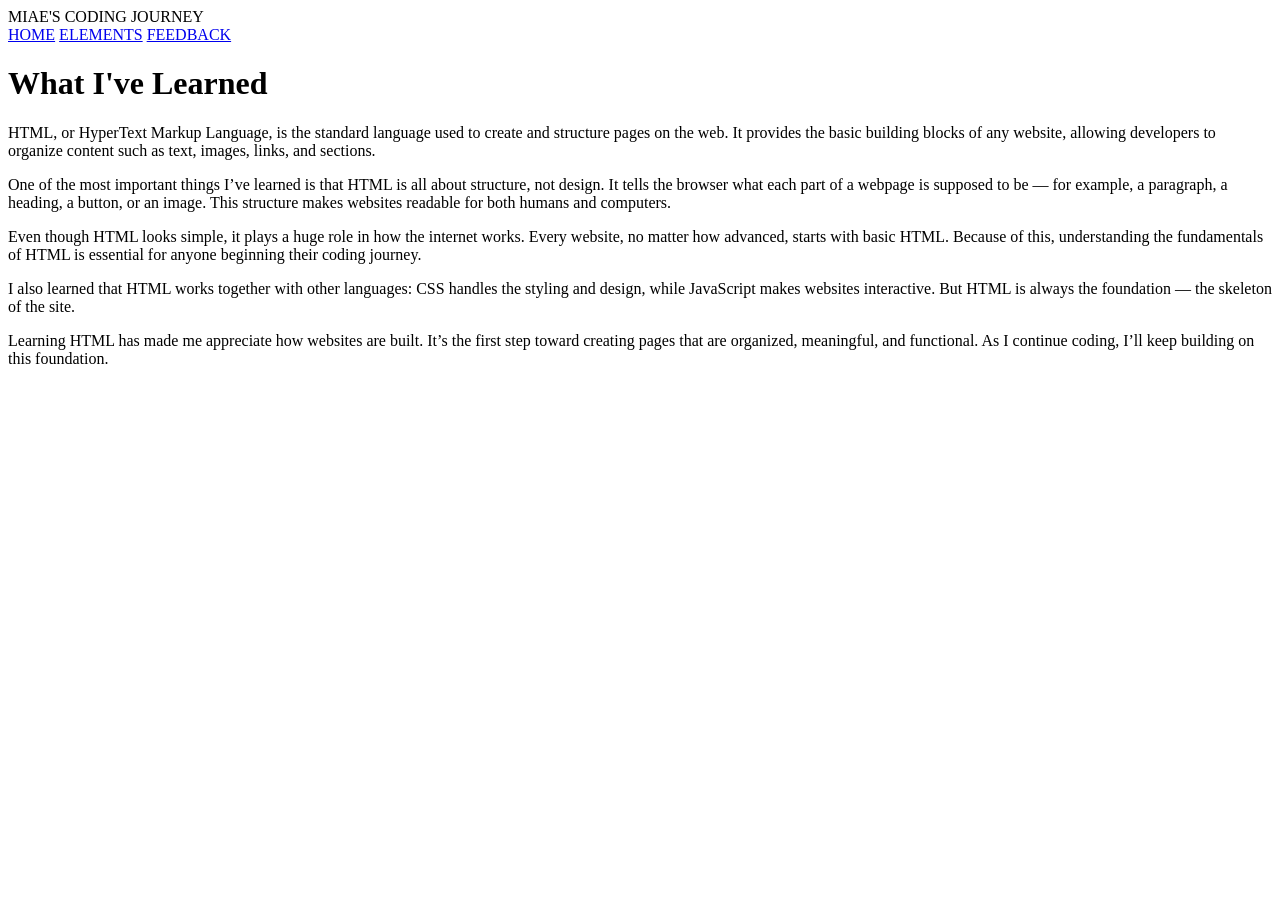
==== index.html @ 439477bd "Rename intro.html to index.html" ====
<!DOCTYPE html>
<html lang="en">
<head>
    <meta charset="UTF-8">
    <meta name="viewport" content="width=device-width, initial-scale=1.0">
    <title>Miae's Coding Journey – What I've Learned</title>
    <link rel="stylesheet" href="style.css">
</head>
<body>

    <header>
        MIAE'S CODING JOURNEY
    </header>

    <nav>
        <a href="index.html">HOME</a>
        <a href="elements.html">ELEMENTS</a>
        <a href="feedback.html">FEEDBACK</a>
    </nav>

    <div class="container">

        <h1>What I've Learned</h1>

        <p>
            HTML, or HyperText Markup Language, is the standard language used to create and structure pages on the web. 
            It provides the basic building blocks of any website, allowing developers to organize content such as 
            text, images, links, and sections.
        </p>

        <p>
            One of the most important things I’ve learned is that HTML is all about structure, not design. 
            It tells the browser what each part of a webpage is supposed to be — for example, a paragraph, a heading, 
            a button, or an image. This structure makes websites readable for both humans and computers.
        </p>

        <p>
            Even though HTML looks simple, it plays a huge role in how the internet works. 
            Every website, no matter how advanced, starts with basic HTML. Because of this, understanding the 
            fundamentals of HTML is essential for anyone beginning their coding journey.
        </p>

        <p>
            I also learned that HTML works together with other languages: CSS handles the styling and design, 
            while JavaScript makes websites interactive. But HTML is always the foundation — the skeleton of the site.
        </p>

        <p>
            Learning HTML has made me appreciate how websites are built. 
            It’s the first step toward creating pages that are organized, meaningful, and functional. 
            As I continue coding, I’ll keep building on this foundation.
        </p>

    </div>

</body>
</html>
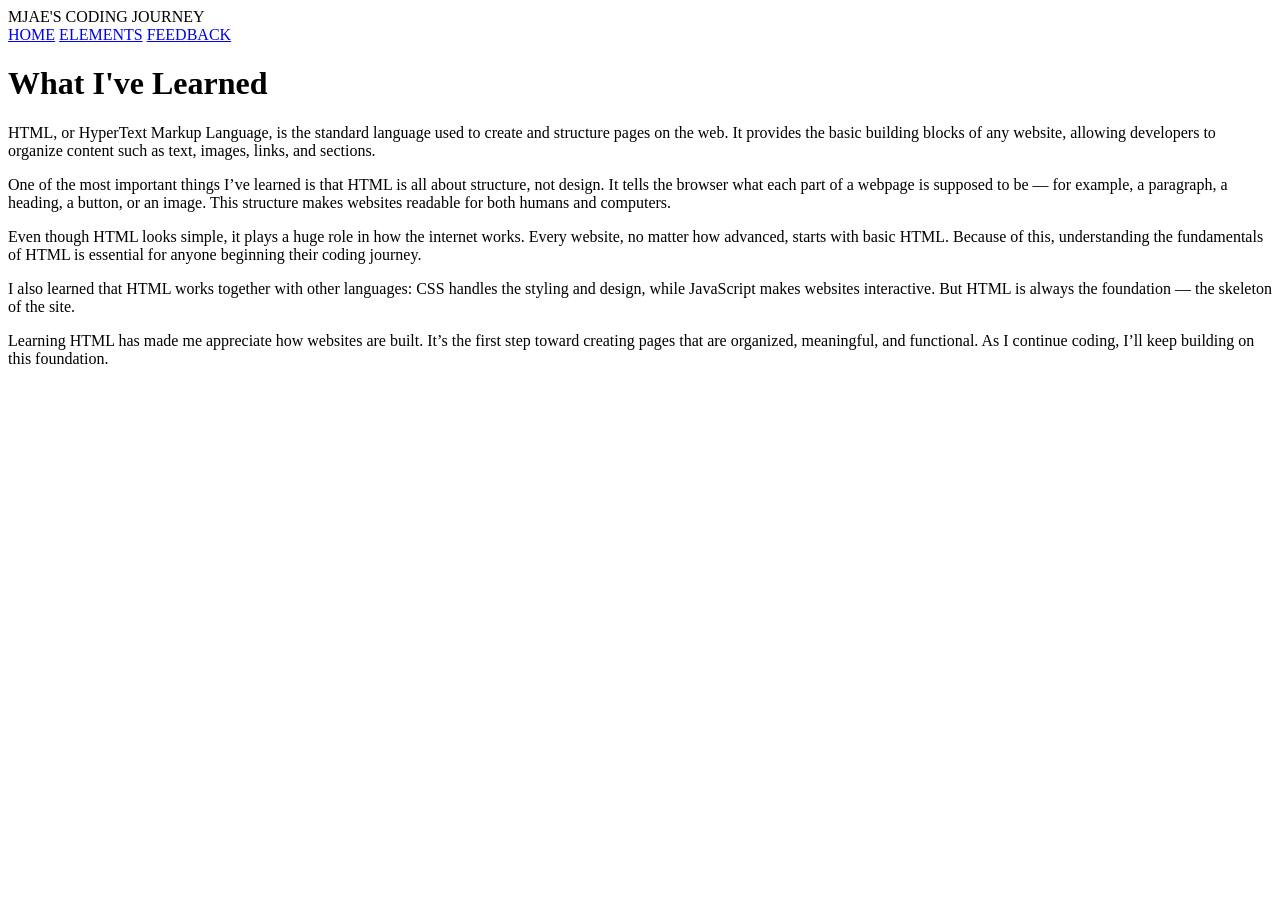
==== commit d6f9c62b: "Fix spelling of 'Miae' to 'Mjae' in index.html" ====
--- a/index.html
+++ b/index.html
@@ -3,13 +3,13 @@
 <head>
     <meta charset="UTF-8">
     <meta name="viewport" content="width=device-width, initial-scale=1.0">
-    <title>Miae's Coding Journey – What I've Learned</title>
+    <title>Mjae's Coding Journey – What I've Learned</title>
     <link rel="stylesheet" href="style.css">
 </head>
 <body>
-
+<div=class="wrapper">
     <header>
-        MIAE'S CODING JOURNEY
+        MJAE'S CODING JOURNEY
     </header>
 
     <nav>
@@ -52,6 +52,7 @@
         </p>
 
     </div>
+</div>
 
 </body>
 </html>
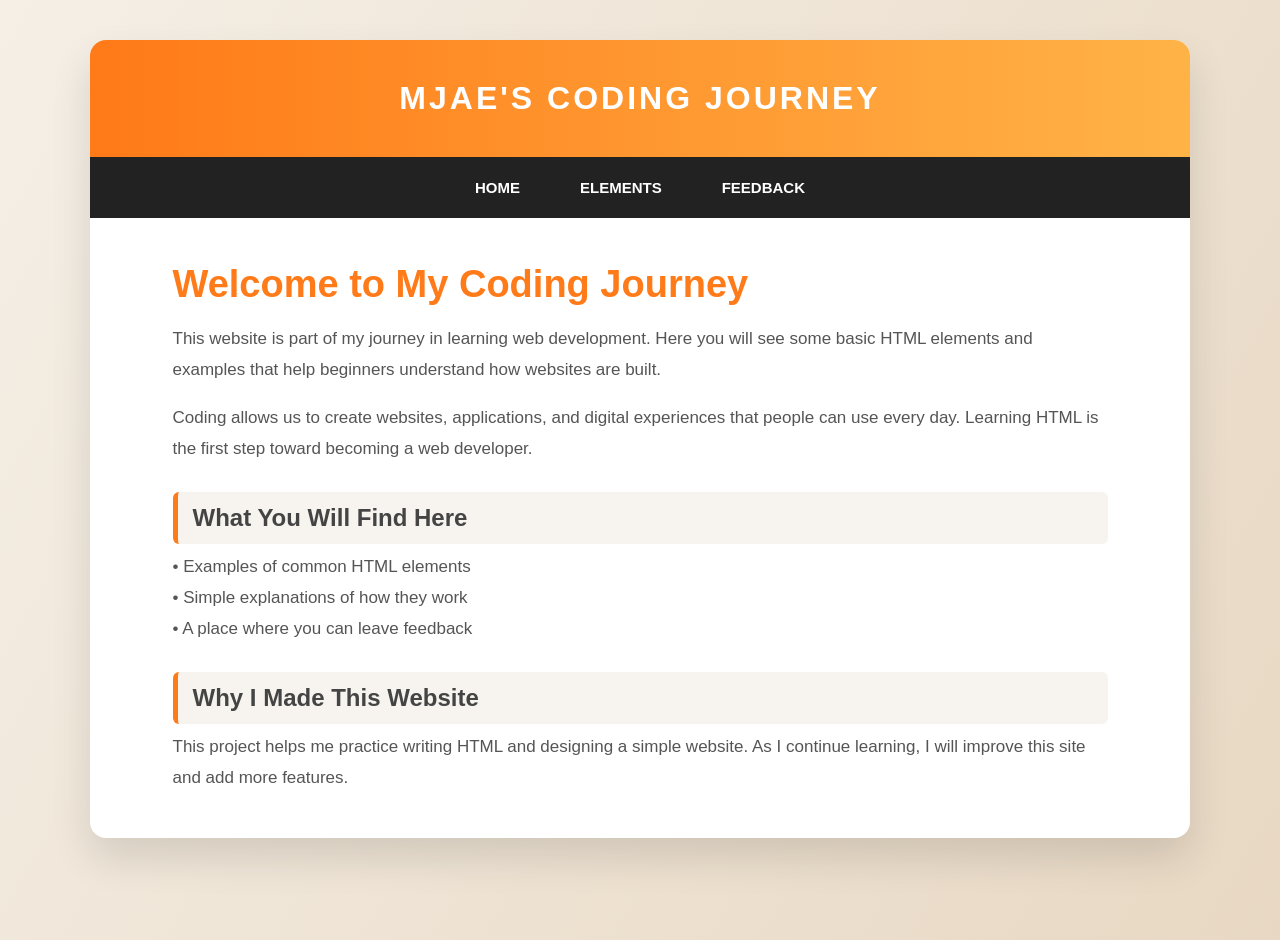
==== commit d1a80dcb: "Revise index.html for improved content and layout Updated content and structure of the index.html fi" ====
--- a/index.html
+++ b/index.html
@@ -1,57 +1,63 @@
 <!DOCTYPE html>
 <html lang="en">
+
 <head>
-    <meta charset="UTF-8">
-    <meta name="viewport" content="width=device-width, initial-scale=1.0">
-    <title>Mjae's Coding Journey – What I've Learned</title>
-    <link rel="stylesheet" href="style.css">
+<meta charset="UTF-8">
+<meta name="viewport" content="width=device-width, initial-scale=1.0">
+<title>Mjae's Coding Journey</title>
+<link rel="stylesheet" href="style.css">
 </head>
+
 <body>
-<div=class="wrapper">
-    <header>
-        MJAE'S CODING JOURNEY
-    </header>
 
-    <nav>
-        <a href="index.html">HOME</a>
-        <a href="elements.html">ELEMENTS</a>
-        <a href="feedback.html">FEEDBACK</a>
-    </nav>
+<div class="wrapper">
 
-    <div class="container">
+<header>
+MJAE'S CODING JOURNEY
+</header>
 
-        <h1>What I've Learned</h1>
+<nav>
+<a href="index.html">HOME</a>
+<a href="elements.html">ELEMENTS</a>
+<a href="feedback.html">FEEDBACK</a>
+</nav>
 
-        <p>
-            HTML, or HyperText Markup Language, is the standard language used to create and structure pages on the web. 
-            It provides the basic building blocks of any website, allowing developers to organize content such as 
-            text, images, links, and sections.
-        </p>
+<div class="container">
 
-        <p>
-            One of the most important things I’ve learned is that HTML is all about structure, not design. 
-            It tells the browser what each part of a webpage is supposed to be — for example, a paragraph, a heading, 
-            a button, or an image. This structure makes websites readable for both humans and computers.
-        </p>
+<h1>Welcome to My Coding Journey</h1>
 
-        <p>
-            Even though HTML looks simple, it plays a huge role in how the internet works. 
-            Every website, no matter how advanced, starts with basic HTML. Because of this, understanding the 
-            fundamentals of HTML is essential for anyone beginning their coding journey.
-        </p>
+<p>
+This website is part of my journey in learning web development.
+Here you will see some basic HTML elements and examples that
+help beginners understand how websites are built.
+</p>
 
-        <p>
-            I also learned that HTML works together with other languages: CSS handles the styling and design, 
-            while JavaScript makes websites interactive. But HTML is always the foundation — the skeleton of the site.
-        </p>
+<p>
+Coding allows us to create websites, applications, and digital
+experiences that people can use every day. Learning HTML is the
+first step toward becoming a web developer.
+</p>
 
-        <p>
-            Learning HTML has made me appreciate how websites are built. 
-            It’s the first step toward creating pages that are organized, meaningful, and functional. 
-            As I continue coding, I’ll keep building on this foundation.
-        </p>
+<h2>What You Will Find Here</h2>
 
-    </div>
+<p>
+• Examples of common HTML elements  
+<br>
+• Simple explanations of how they work  
+<br>
+• A place where you can leave feedback
+</p>
+
+<h2>Why I Made This Website</h2>
+
+<p>
+This project helps me practice writing HTML and designing a
+simple website. As I continue learning, I will improve this
+site and add more features.
+</p>
+
+</div>
+
 </div>
 
 </body>
--- a/style.css
+++ b/style.css
@@ -0,0 +1,142 @@
+
+*{
+margin:0;
+padding:0;
+box-sizing:border-box;
+}
+
+body{
+font-family: 'Segoe UI', Tahoma, sans-serif;
+background: linear-gradient(120deg,#f5efe6,#e8d8c3);
+min-height:100vh;
+color:#333;
+}
+
+.wrapper{
+max-width:1100px;
+margin:40px auto;
+background:white;
+border-radius:16px;
+box-shadow:0 20px 40px rgba(0,0,0,0.12);
+overflow:hidden;
+}
+
+header{
+background:linear-gradient(90deg,#ff7a18,#ffb347);
+color:white;
+text-align:center;
+padding:40px 20px;
+font-size:32px;
+font-weight:700;
+letter-spacing:3px;
+}
+
+nav{
+display:flex;
+justify-content:center;
+gap:40px;
+background:#222;
+padding:16px;
+flex-wrap:wrap;
+}
+
+nav a{
+color:white;
+text-decoration:none;
+font-size:15px;
+font-weight:600;
+padding:6px 10px;
+border-radius:6px;
+transition:0.3s;
+}
+
+nav a:hover{
+background:#ff7a18;
+}
+
+.container{
+width:85%;
+margin:45px auto;
+}
+
+h1{
+font-size:38px;
+color:#ff7a18;
+margin-bottom:18px;
+}
+
+h2{
+margin-top:28px;
+margin-bottom:8px;
+color:#444;
+}
+
+p{
+font-size:17px;
+line-height:1.8;
+margin-bottom:18px;
+color:#555;
+}
+
+.container h2{
+background:#f7f3ee;
+padding:12px 15px;
+border-left:5px solid #ff7a18;
+border-radius:6px;
+}
+
+input, textarea{
+width:100%;
+padding:12px;
+margin-top:6px;
+margin-bottom:20px;
+border:1px solid #ddd;
+border-radius:8px;
+font-size:15px;
+}
+
+button{
+background:#ff7a18;
+color:white;
+border:none;
+padding:12px 28px;
+border-radius:8px;
+font-size:16px;
+cursor:pointer;
+transition:0.25s;
+}
+
+button:hover{
+background:#e86912;
+transform:translateY(-2px);
+}
+
+@media (max-width:768px){
+
+.wrapper{
+margin:15px;
+}
+
+header{
+font-size:24px;
+padding:30px 15px;
+letter-spacing:2px;
+}
+
+nav{
+gap:15px;
+}
+
+.container{
+width:90%;
+margin:30px auto;
+}
+
+h1{
+font-size:28px;
+}
+
+p{
+font-size:15px;
+}
+}
